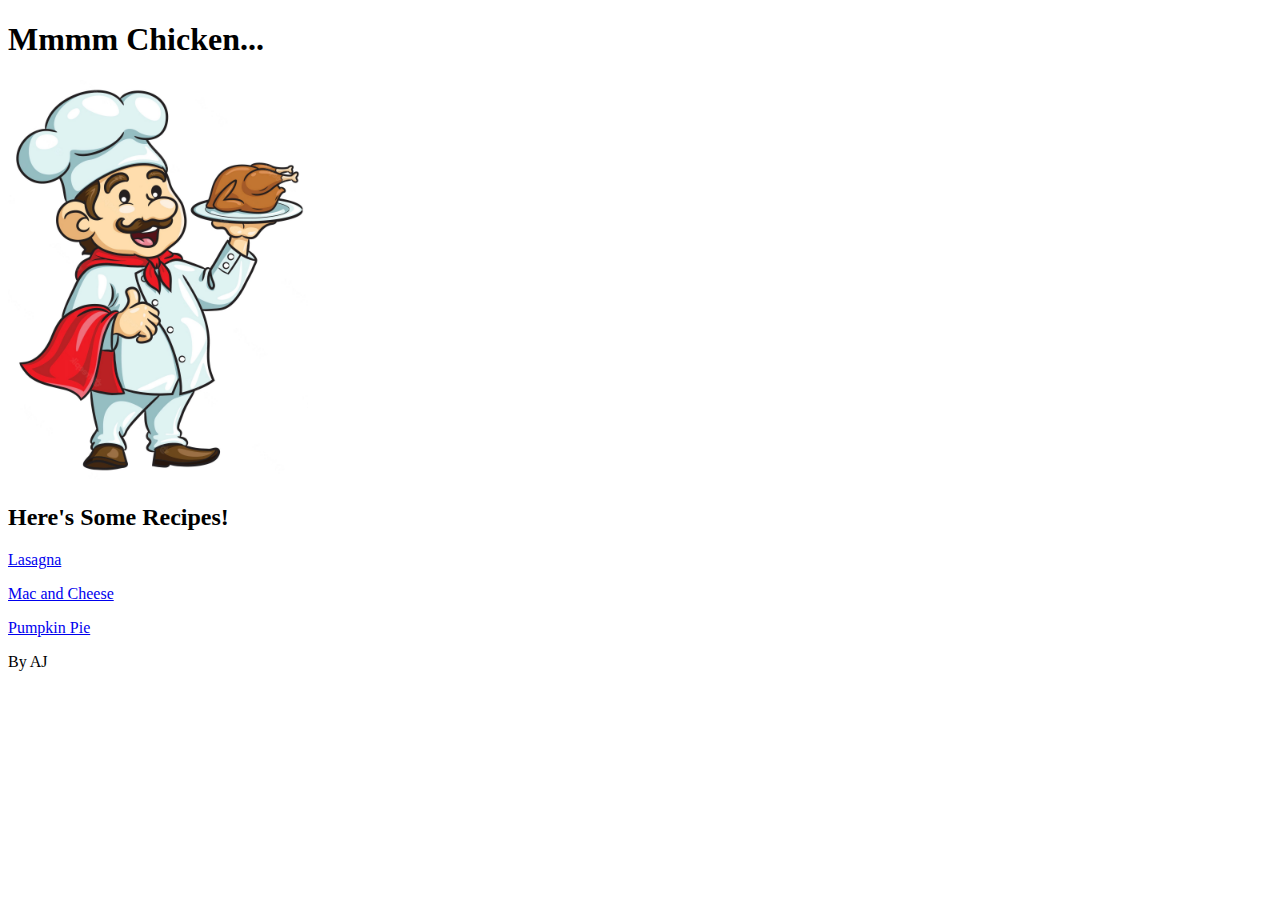
==== index.html @ 2ce82068 "(If applied, this commit will) Create HTML skeleton for recipe website Makes use of (relative) links" ====
<!DOCTYPE html>
<html lang="en">
<head>
    <meta charset="UTF-8">
    <meta http-equiv="X-UA-Compatible" content="IE=edge">
    <meta name="viewport" content="width=device-width, initial-scale=1.0">
    <title>Odin Recipes</title>
</head>
<body>
    <h1>Mmmm Chicken...</h1>
    <img src="./img/chef1.jpg" alt="a cartoon chef holding a plate of chicken" width="300" height="400">
    <h2>Here's Some Recipes!</h2>
    <p><a href="./recipes/lasagna.html">Lasagna</a></p>
    <p><a href="./recipes/mac_and_cheese.html">Mac and Cheese</a></p>
    <p><a href="./recipes/pumpkin_pie.html">Pumpkin Pie</a></p>
    <p></p>
    <p>By AJ</p>
</body>
</html>
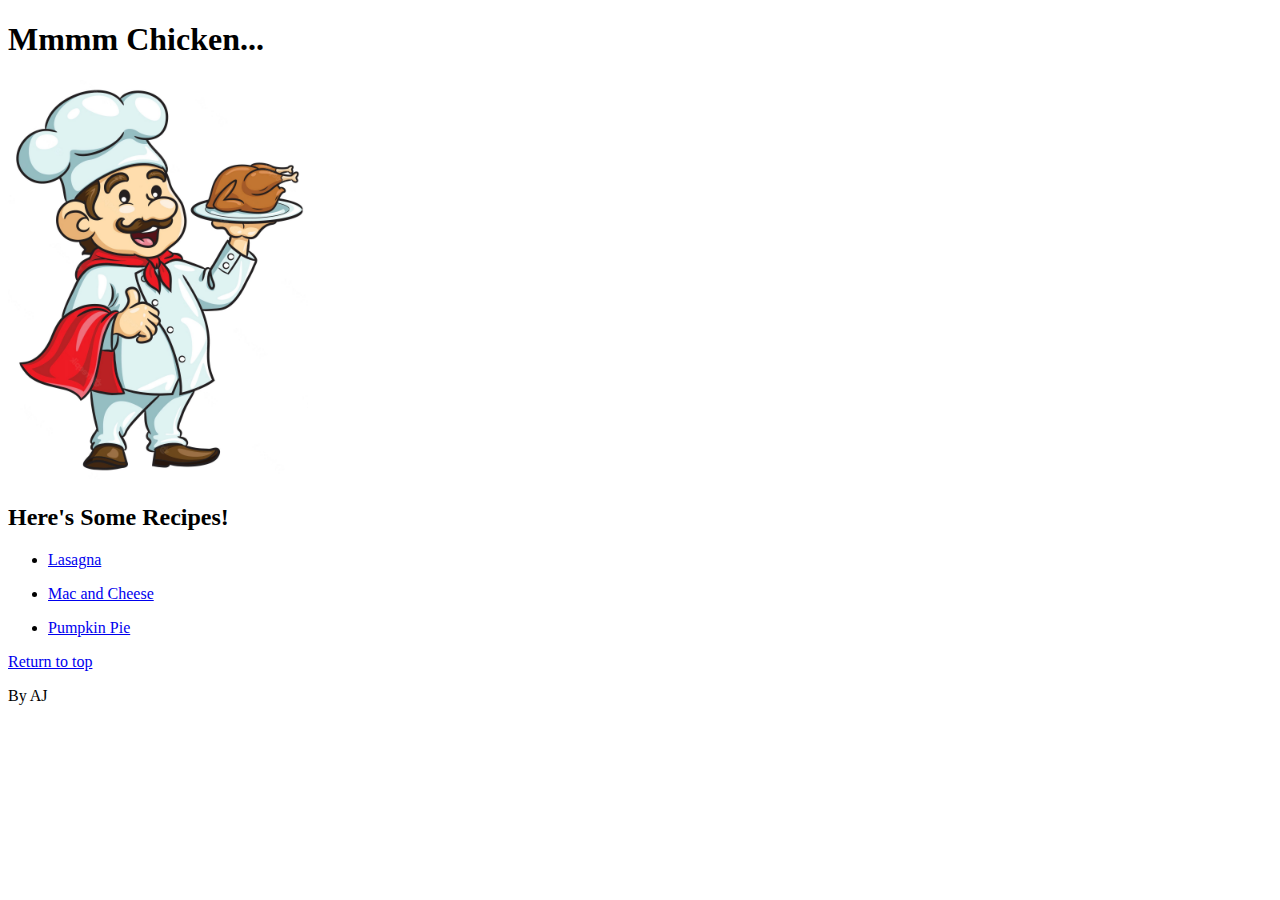
==== commit 0cf2f906: "Add header feature, homepage image and other finishing touches - now complete" ====
--- a/index.html
+++ b/index.html
@@ -7,13 +7,15 @@
     <title>Odin Recipes</title>
 </head>
 <body>
-    <h1>Mmmm Chicken...</h1>
+    <h1 id="header">Mmmm Chicken...</h1>
     <img src="./img/chef1.jpg" alt="a cartoon chef holding a plate of chicken" width="300" height="400">
     <h2>Here's Some Recipes!</h2>
-    <p><a href="./recipes/lasagna.html">Lasagna</a></p>
-    <p><a href="./recipes/mac_and_cheese.html">Mac and Cheese</a></p>
-    <p><a href="./recipes/pumpkin_pie.html">Pumpkin Pie</a></p>
-    <p></p>
+    <ul>
+        <li><p><a href="./recipes/lasagna.html">Lasagna</a></p></li>
+        <li><p><a href="./recipes/mac_and_cheese.html">Mac and Cheese</a></p></li>
+        <li><p><a href="./recipes/pumpkin_pie.html">Pumpkin Pie</a></p></li>
+    </ul>
+    <a href="#header">Return to top</a>
     <p>By AJ</p>
 </body>
 </html>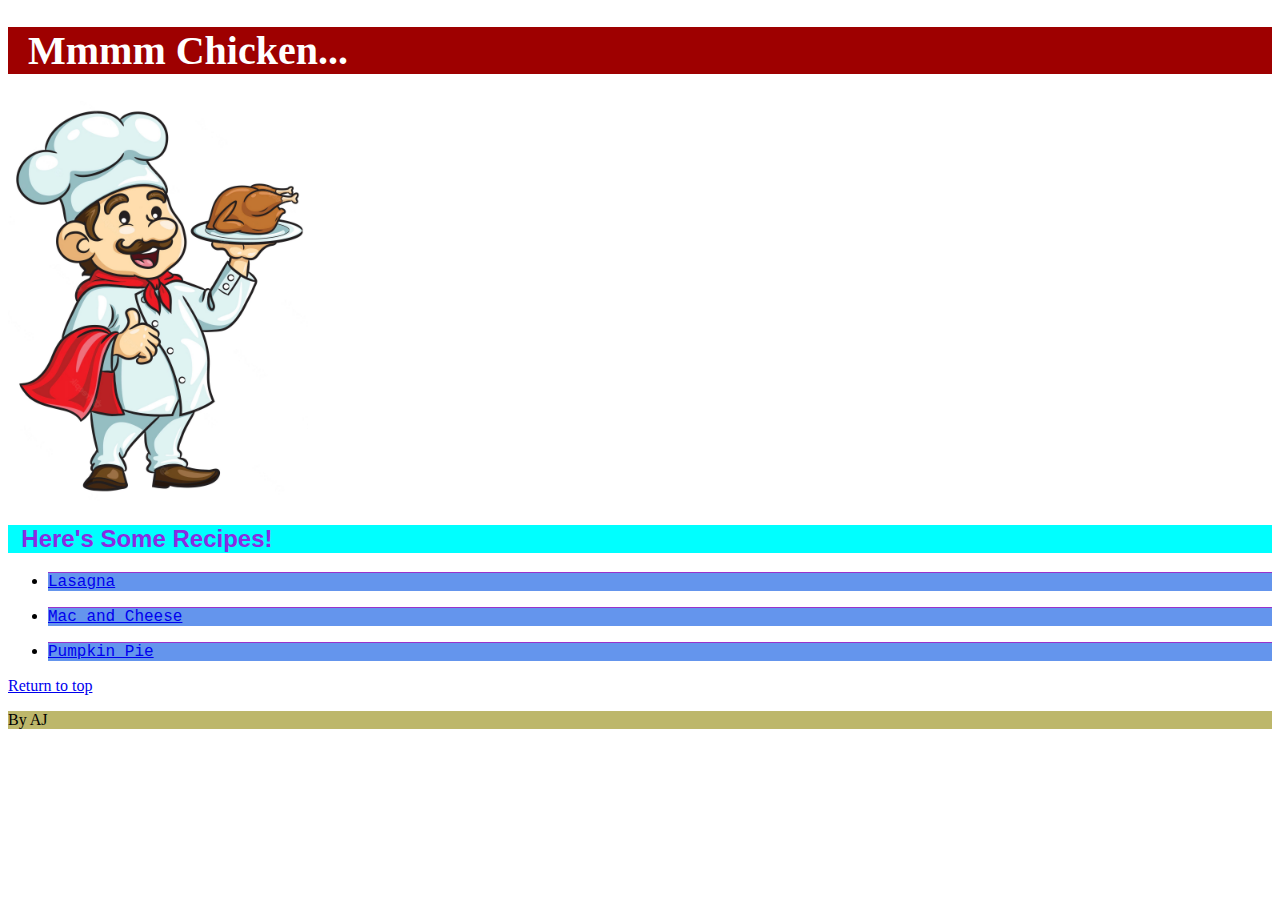
==== commit 4f0cc4e8: "Add random CSS to recipe for practise" ====
--- a/index.html
+++ b/index.html
@@ -5,17 +5,18 @@
     <meta http-equiv="X-UA-Compatible" content="IE=edge">
     <meta name="viewport" content="width=device-width, initial-scale=1.0">
     <title>Odin Recipes</title>
+    <link rel="stylesheet" href="./styles.css">
 </head>
 <body>
-    <h1 id="header">Mmmm Chicken...</h1>
-    <img src="./img/chef1.jpg" alt="a cartoon chef holding a plate of chicken" width="300" height="400">
-    <h2>Here's Some Recipes!</h2>
+    <h1 id="header">&nbsp Mmmm Chicken...</h1>
+    <img id="chef" src="./img/chef1.jpg" alt="a cartoon chef holding a plate of chicken">
+    <h2>&nbsp Here's Some Recipes!</h2>
     <ul>
-        <li><p><a href="./recipes/lasagna.html">Lasagna</a></p></li>
-        <li><p><a href="./recipes/mac_and_cheese.html">Mac and Cheese</a></p></li>
-        <li><p><a href="./recipes/pumpkin_pie.html">Pumpkin Pie</a></p></li>
+        <li><p><a href="./recipes/lasagna.html"> Lasagna</a></p></li>
+        <li><p><a href="./recipes/mac_and_cheese.html"> Mac and Cheese</a></p></li>
+        <li><p><a href="./recipes/pumpkin_pie.html"> Pumpkin Pie</a></p></li>
     </ul>
-    <a href="#header">Return to top</a>
+    <a href="#header"> Return to top</a>
     <p>By AJ</p>
 </body>
 </html>--- a/styles.css
+++ b/styles.css
@@ -0,0 +1,36 @@
+#header {
+    background-color: rgb(158, 0, 0);
+    color: white;
+    font-size: 40px;
+    font-family: "Lucida Handwriting", "Brush Script MT", serif;
+}
+
+h2 {
+    background-color:aqua;
+    color:blueviolet;
+    font-family: "Copperplate", "Papyrus", sans-serif;
+}
+
+ul p{
+    font-family:'Courier New', Courier, monospace;
+    color:brown;
+    background-color: cornflowerblue;
+}
+
+p {
+    background-color: darkkhaki;
+}
+
+ul li{
+    background-color: darkorchid;
+}
+
+ol li{
+    color: rgb(0, 114, 66);
+    background-color: black;
+}
+
+#chef {
+    width: 300px;
+    height: auto
+}